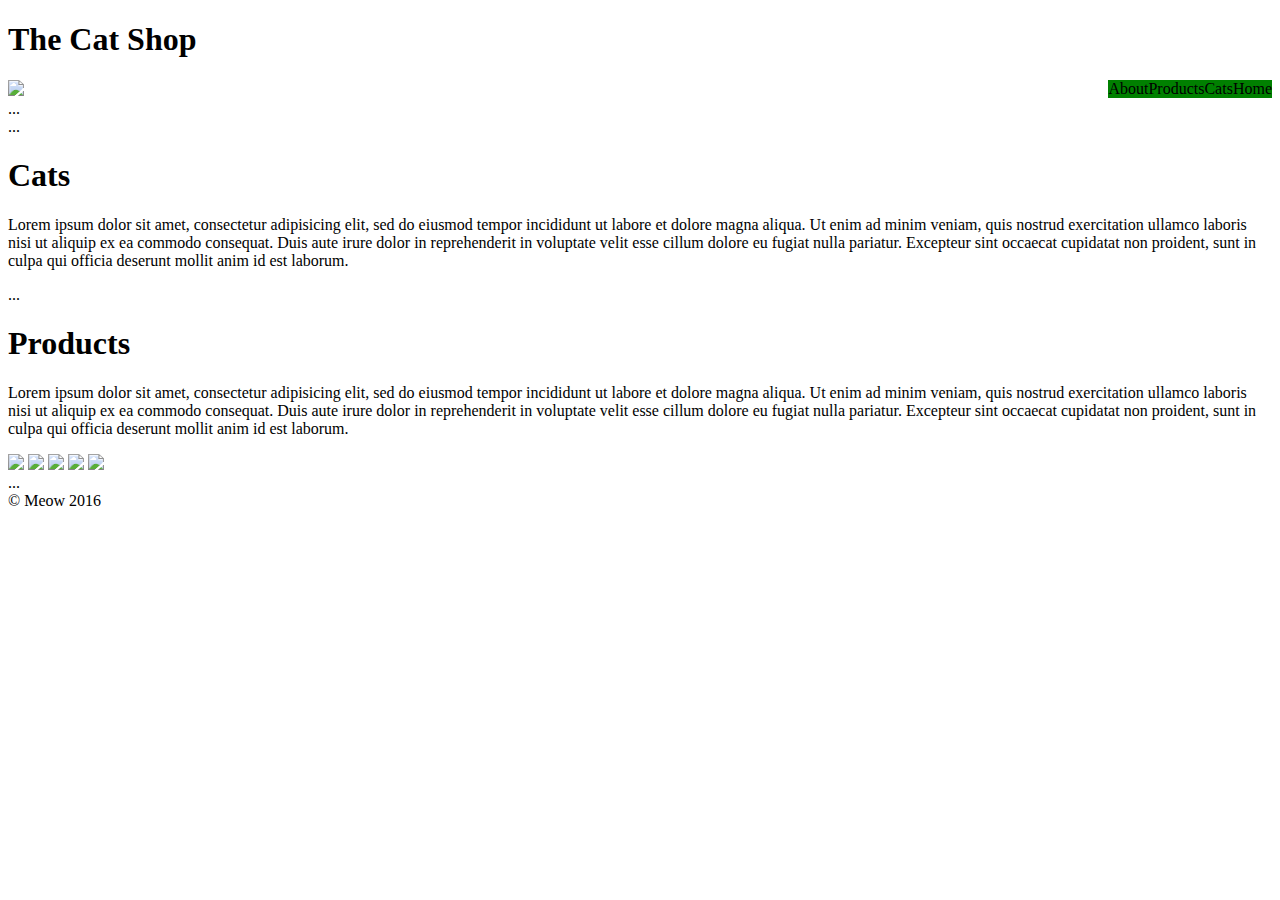
==== index.html @ d5ac396b "commit remotely first part of copycat assignment" ====
<!DOCTYPE html>
<html>
  <head>
    <meta charset="utf-8">
    <title>Copy Cat</title>
    <meta name="viewport" content="width=device-width, initial-scale=1.0">
    <link rel="stylesheet" type="text/css" href="css/styles.css">
  </head>
  <body>
<div>
  <header>
    <h1 class="logo">The Cat Shop</h1>
    <nav>
      <ul class="navbar">
        <li class="nav-item">Home</li>
        <li class="nav-item">Cats</li>
        <li class="nav-item">Products</li>
        <li class="nav-item">About</li>
      </ul>
    </nav>
  <div class="cats">
      <img src="http://bitmakerlabs.github.io/fed-copycat/images/wallpaper-cat.jpg">
    </div>
  </header>

  <main class="container"...</main>
    <section id="home" class="hero">...</section>
    <section id="cats" class="call-to-action">...</section>
      <h1>Cats</h1>
      <p>Lorem ipsum dolor sit amet, consectetur adipisicing elit,
        sed do eiusmod tempor incididunt ut labore et dolore magna
        aliqua. Ut enim ad minim veniam, quis nostrud exercitation
        ullamco laboris nisi ut aliquip ex ea commodo consequat.
        Duis aute irure dolor in reprehenderit in voluptate velit
        esse cillum dolore eu fugiat nulla pariatur. Excepteur sint
        occaecat cupidatat non proident, sunt in culpa qui officia
        deserunt mollit anim id est laborum.
      </p>
    <section id="products" class="products">...</section>
      <h1>Products</h1>
      <p>Lorem ipsum dolor sit amet, consectetur adipisicing elit,
        sed do eiusmod tempor incididunt ut labore et dolore magna
        aliqua. Ut enim ad minim veniam, quis nostrud exercitation
        ullamco laboris nisi ut aliquip ex ea commodo consequat.
        Duis aute irure dolor in reprehenderit in voluptate velit
        esse cillum dolore eu fugiat nulla pariatur. Excepteur sint
        occaecat cupidatat non proident, sunt in culpa qui officia
        deserunt mollit anim id est laborum.
      </p>
        <img src="http://bitmakerlabs.github.io/fed-copycat/images/thankful-cats.jpg">
        <img src="http://bitmakerlabs.github.io/fed-copycat/images/bake-cats.jpg">
        <img src="http://bitmakerlabs.github.io/fed-copycat/images/dance-cats.gif">
        <img src="http://bitmakerlabs.github.io/fed-copycat/images/icecream-cat.gif">
        <img src="http://bitmakerlabs.github.io/fed-copycat/images/eat-cats.jpg">
    <section id="about" class="about">...</section>
  </main>
  <footer>© Meow 2016</footer>
</div>
</body>
</html>
---- css/styles.css ----
.html {
  background: yellow;
}

.cats {
  width: 50%;
}

.navbar li {
  display: inline;
  float: right;
  background-color: green;
}

.nav-item li {
  display: inline;
  float: right;
}

/*.container {

}

.hero {

}

.call-to-action {

}

.products {

}

.about {

}*/
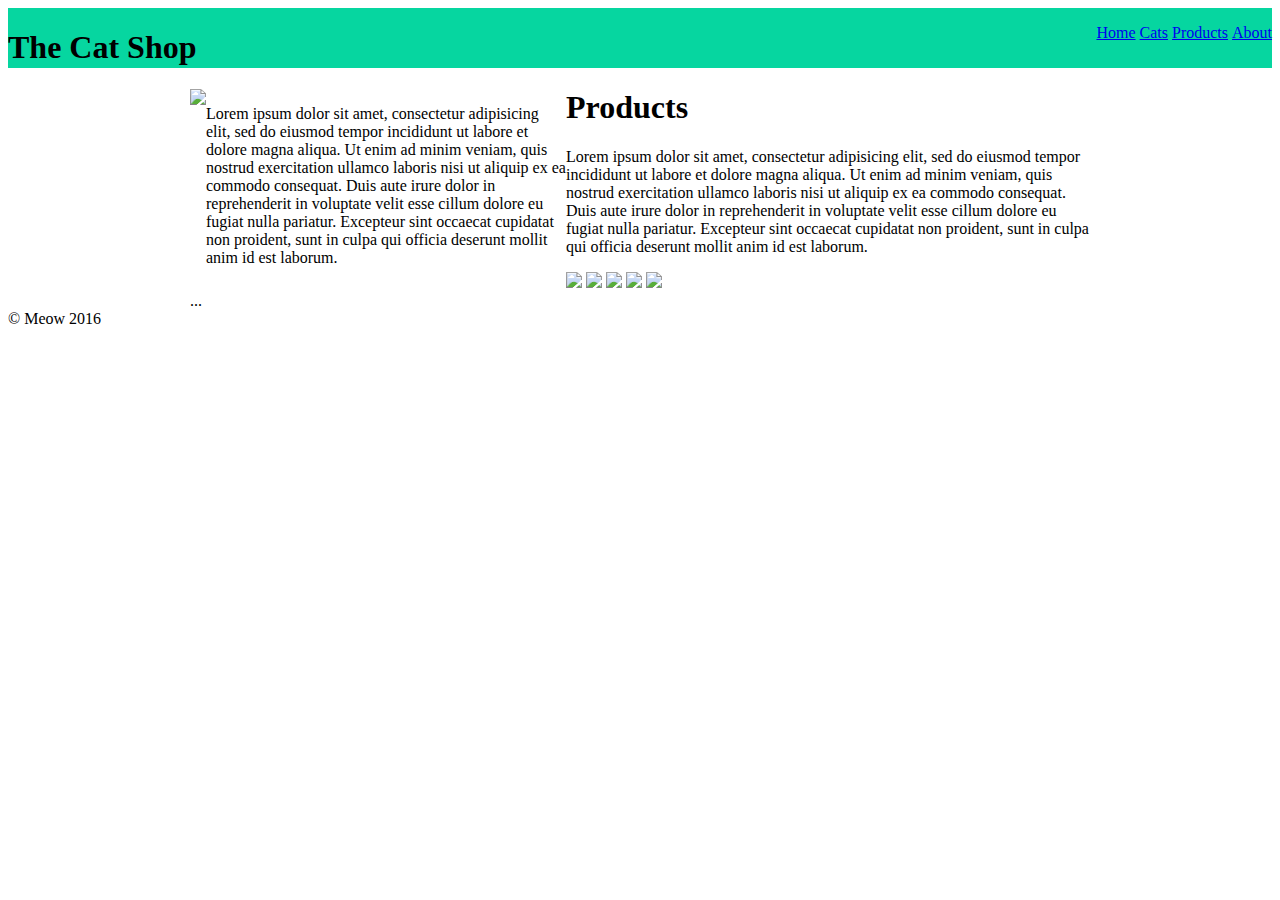
==== commit 9f64c7b7: "commit second part of copy cat assignment" ====
--- a/index.html
+++ b/index.html
@@ -12,31 +12,33 @@
     <h1 class="logo">The Cat Shop</h1>
     <nav>
       <ul class="navbar">
-        <li class="nav-item">Home</li>
-        <li class="nav-item">Cats</li>
-        <li class="nav-item">Products</li>
-        <li class="nav-item">About</li>
+        <li class="nav-item"><a href="#home">Home</a></li>
+        <li class="nav-item"><a href="#cats">Cats</a></li>
+        <li class="nav-item"><a href="#products">Products</a></li>
+        <li class="nav-item"><a href="#about">About</a></li>
       </ul>
     </nav>
-  <div class="cats">
-      <img src="http://bitmakerlabs.github.io/fed-copycat/images/wallpaper-cat.jpg">
-    </div>
   </header>
 
-  <main class="container"...</main>
-    <section id="home" class="hero">...</section>
-    <section id="cats" class="call-to-action">...</section>
-      <h1>Cats</h1>
-      <p>Lorem ipsum dolor sit amet, consectetur adipisicing elit,
-        sed do eiusmod tempor incididunt ut labore et dolore magna
-        aliqua. Ut enim ad minim veniam, quis nostrud exercitation
-        ullamco laboris nisi ut aliquip ex ea commodo consequat.
-        Duis aute irure dolor in reprehenderit in voluptate velit
-        esse cillum dolore eu fugiat nulla pariatur. Excepteur sint
-        occaecat cupidatat non proident, sunt in culpa qui officia
-        deserunt mollit anim id est laborum.
-      </p>
-    <section id="products" class="products">...</section>
+  <main class="container">
+    <section id="home" class="hero"></section>
+    <section id="cats" class="call-to-action">
+      <div class="cats-image">
+        <img src="http://bitmakerlabs.github.io/fed-copycat/images/wallpaper-cat.jpg">
+      </div>
+      <div class="cats-content">
+        <p>Lorem ipsum dolor sit amet, consectetur adipisicing elit,
+          sed do eiusmod tempor incididunt ut labore et dolore magna
+          aliqua. Ut enim ad minim veniam, quis nostrud exercitation
+          ullamco laboris nisi ut aliquip ex ea commodo consequat.
+          Duis aute irure dolor in reprehenderit in voluptate velit
+          esse cillum dolore eu fugiat nulla pariatur. Excepteur sint
+          occaecat cupidatat non proident, sunt in culpa qui officia
+          deserunt mollit anim id est laborum.
+        </p>
+      </div>
+    </section>
+    <section id="products" class="products">
       <h1>Products</h1>
       <p>Lorem ipsum dolor sit amet, consectetur adipisicing elit,
         sed do eiusmod tempor incididunt ut labore et dolore magna
@@ -52,6 +54,7 @@
         <img src="http://bitmakerlabs.github.io/fed-copycat/images/dance-cats.gif">
         <img src="http://bitmakerlabs.github.io/fed-copycat/images/icecream-cat.gif">
         <img src="http://bitmakerlabs.github.io/fed-copycat/images/eat-cats.jpg">
+    </section>
     <section id="about" class="about">...</section>
   </main>
   <footer>© Meow 2016</footer>
--- a/css/styles.css
+++ b/css/styles.css
@@ -6,15 +6,40 @@
   width: 50%;
 }
 
-.navbar li {
-  display: inline;
-  float: right;
-  background-color: green;
+header {
+  background-color: #06D6A0;
+  width: 100%;
+  height: 60px;
 }
 
-.nav-item li {
-  display: inline;
+.logo {
+  float: left;
+}
+
+.navbar {
   float: right;
+}
+
+.nav-item {
+  display: inline-block;
+}
+
+.container {
+  max-width: 900px;
+  margin: auto;
+}
+
+.cats-image {
+  float: left;
+}
+
+.cats-image img {
+  width: 60%;
+}
+
+.cats-content {
+  float: left;
+  width: 40%;
 }
 
 /*.container {
